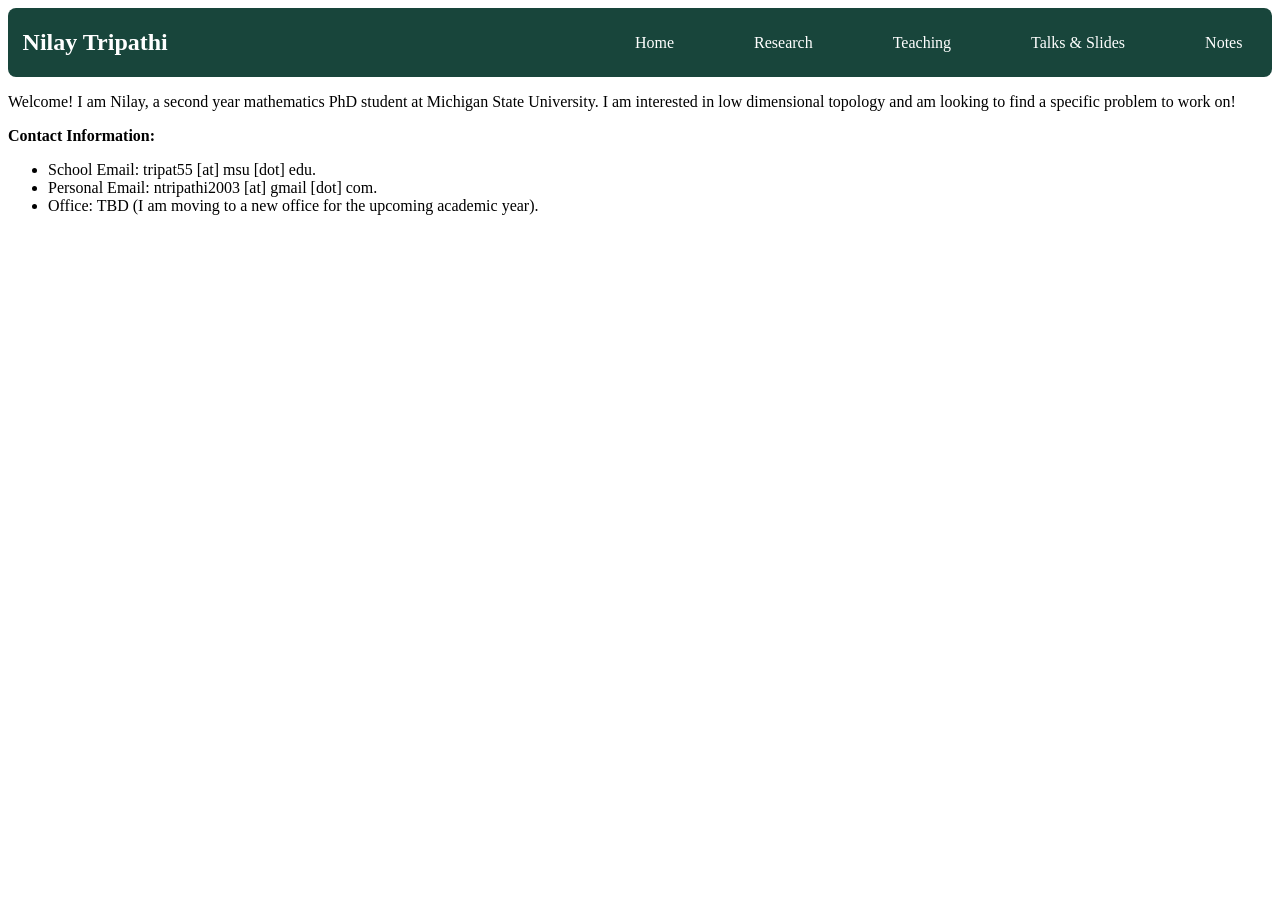
==== index.html @ 83e59fb4 "Rework website" ====
<!DOCTYPE html>
<html lang="en">
    <head>
        <meta charset="UTF-8">
        <meta name="viewport" content="width=device-width, initial-scale=1.0"> 
        <title>Nilay Tripathi | Home</title>

        <link rel="stylesheet" href="css/main.css">
    </head>
    <body>
        <div id="header"></div>

        <main>
            <p>Welcome! I am Nilay, a second year mathematics PhD student at Michigan State University. I am interested in low dimensional topology and am looking to find a specific problem to work on! </p>

            <div id="home-contact-info">
                <p><b>Contact Information:</b></p>
                <ul>
                    <li>School Email: tripat55 [at] msu [dot] edu.</li>
                    <li>Personal Email: ntripathi2003 [at] gmail [dot] com.</li>
                    <li>Office: TBD (I am moving to a new office for the upcoming academic year).</li>
                </ul>
            </div>
        </main>

        <script src="/scripts/header.js"></script>
    </body>
</html>
---- css/main.css ----
@import 'layout.css';
@import 'accordion.css';
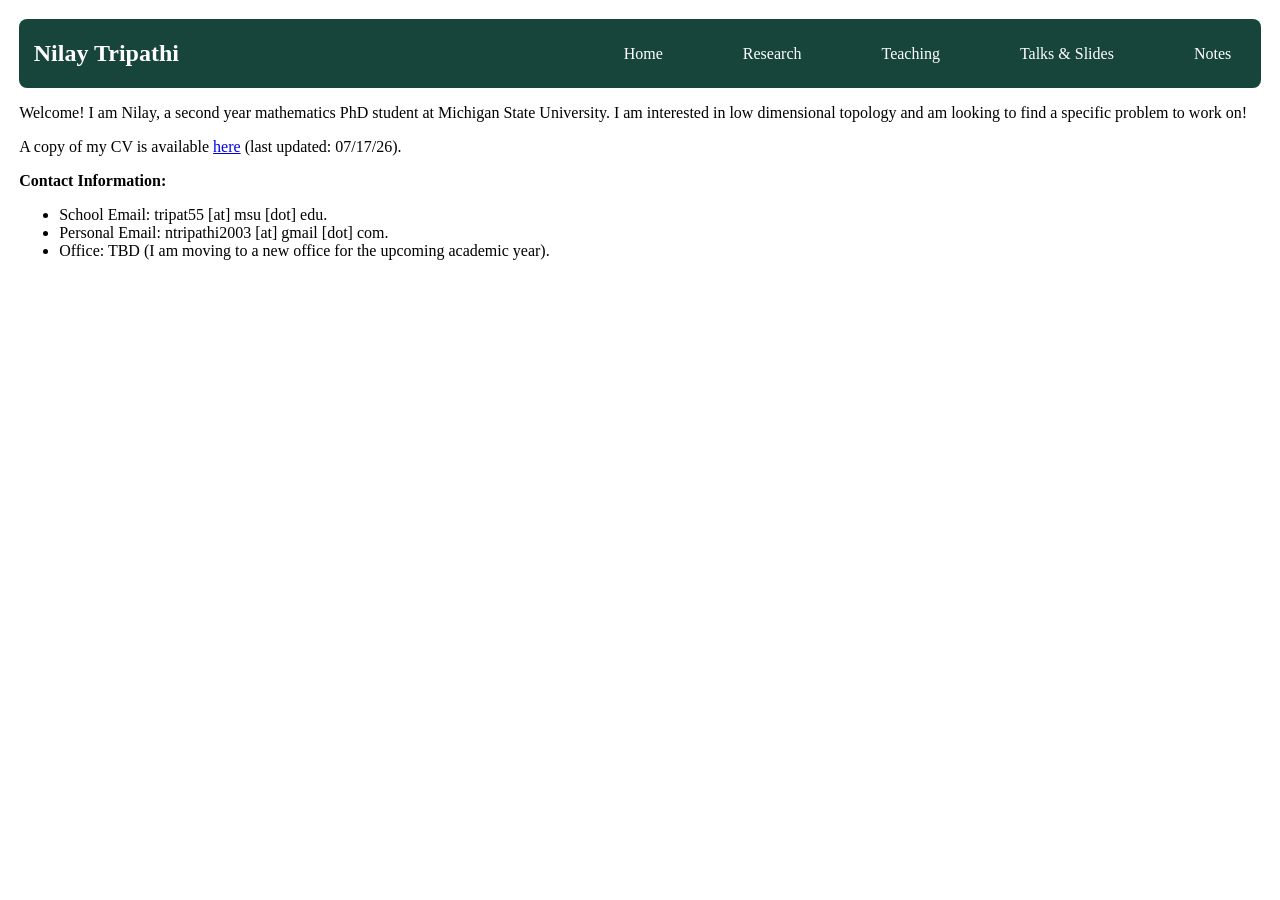
==== commit a6ff3aea: "Add CV and notes page" ====
--- a/index.html
+++ b/index.html
@@ -5,7 +5,7 @@
         <meta name="viewport" content="width=device-width, initial-scale=1.0"> 
         <title>Nilay Tripathi | Home</title>
 
-        <link rel="stylesheet" href="css/main.css">
+        <link rel="stylesheet" href="/css/main.css">
     </head>
     <body>
         <div id="header"></div>
@@ -13,6 +13,9 @@
         <main>
             <p>Welcome! I am Nilay, a second year mathematics PhD student at Michigan State University. I am interested in low dimensional topology and am looking to find a specific problem to work on! </p>
 
+            <div id="cv">
+                A copy of my CV is available <a href="/assets/docs/cv.pdf" target="_blank">here</a> (last updated: 07/17/26).
+            </div>
             <div id="home-contact-info">
                 <p><b>Contact Information:</b></p>
                 <ul>
--- a/css/main.css
+++ b/css/main.css
@@ -1,2 +1,6 @@
 @import 'layout.css';
 @import 'accordion.css';
+
+body {
+    margin: 0.2in;
+}
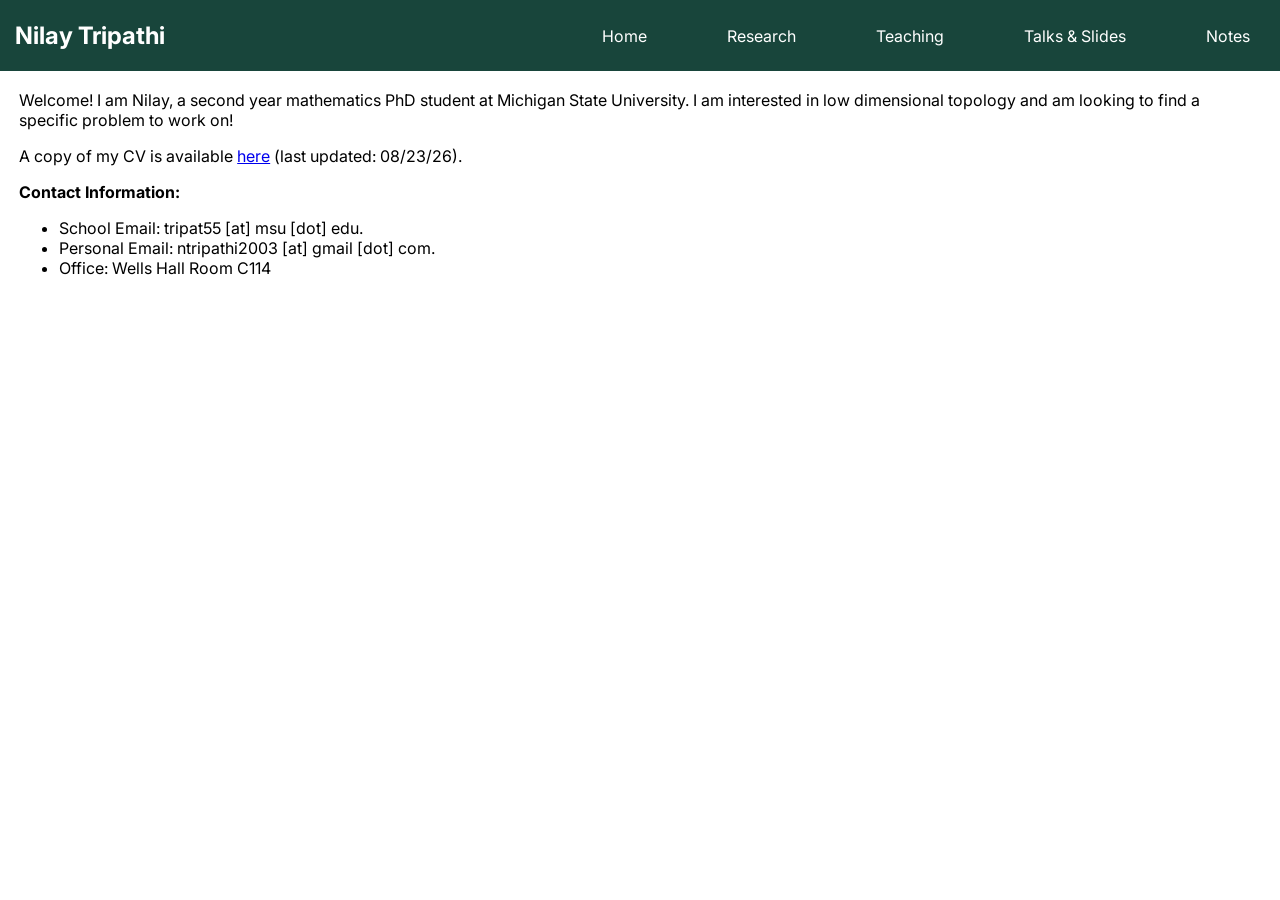
==== commit 7f2f9565: "Update CV and office" ====
--- a/index.html
+++ b/index.html
@@ -14,14 +14,14 @@
             <p>Welcome! I am Nilay, a second year mathematics PhD student at Michigan State University. I am interested in low dimensional topology and am looking to find a specific problem to work on! </p>
 
             <div id="cv">
-                A copy of my CV is available <a href="/assets/docs/cv.pdf" target="_blank">here</a> (last updated: 07/17/26).
+                A copy of my CV is available <a href="/assets/docs/cv.pdf" target="_blank">here</a> (last updated: 08/23/26).
             </div>
             <div id="home-contact-info">
                 <p><b>Contact Information:</b></p>
                 <ul>
                     <li>School Email: tripat55 [at] msu [dot] edu.</li>
                     <li>Personal Email: ntripathi2003 [at] gmail [dot] com.</li>
-                    <li>Office: TBD (I am moving to a new office for the upcoming academic year).</li>
+                    <li>Office: Wells Hall Room C114</li>
                 </ul>
             </div>
         </main>
--- a/css/main.css
+++ b/css/main.css
@@ -1,6 +1,12 @@
 @import 'layout.css';
 @import 'accordion.css';
+@import 'fonts.css';
 
 body {
+    margin: 0;
+    font-family: "Inter";
+}
+
+main {
     margin: 0.2in;
 }
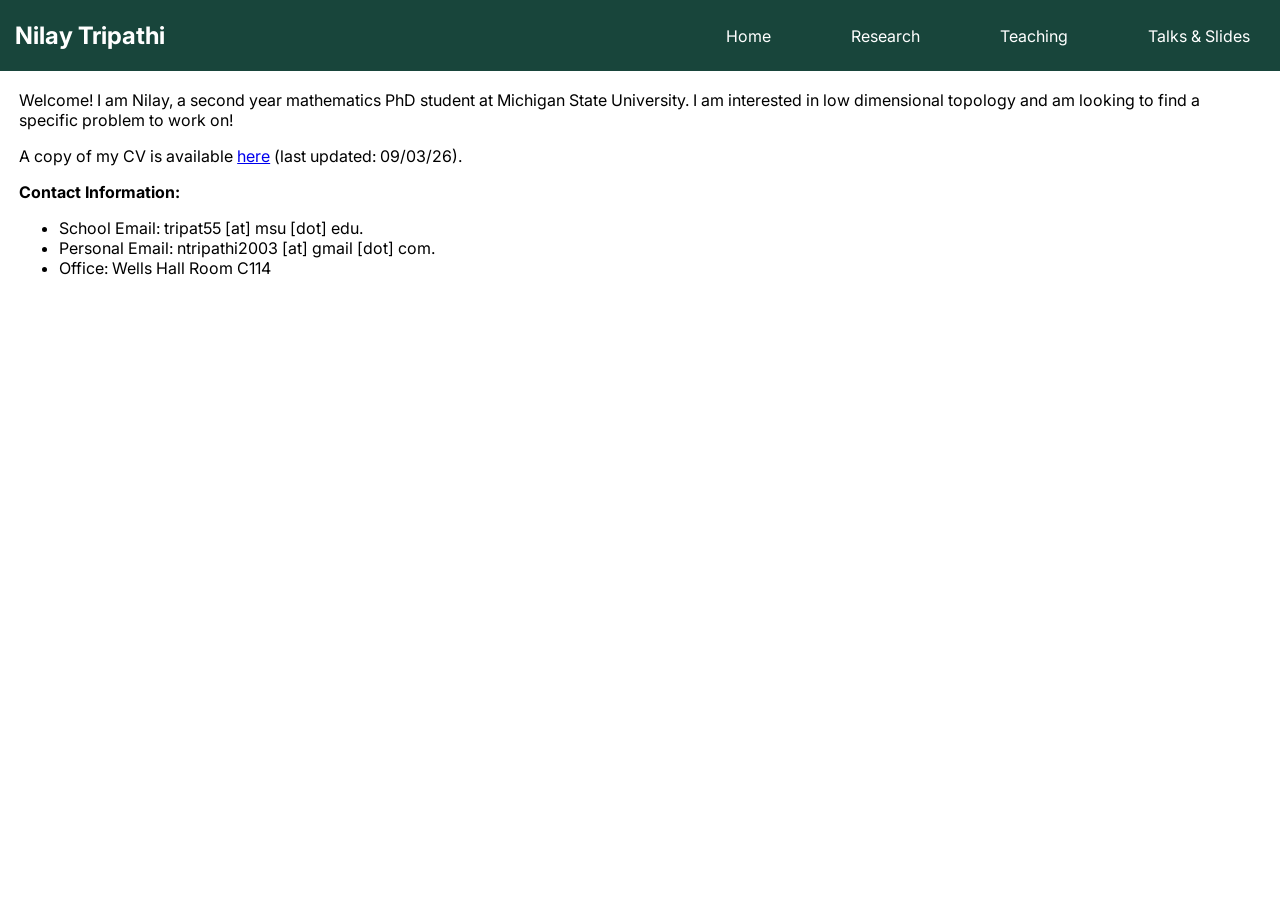
==== commit 102df1ad: "Update teaching (MLC supervisor)" ====
--- a/index.html
+++ b/index.html
@@ -14,7 +14,7 @@
             <p>Welcome! I am Nilay, a second year mathematics PhD student at Michigan State University. I am interested in low dimensional topology and am looking to find a specific problem to work on! </p>
 
             <div id="cv">
-                A copy of my CV is available <a href="/assets/docs/cv.pdf" target="_blank">here</a> (last updated: 08/23/26).
+                A copy of my CV is available <a href="/assets/docs/cv.pdf" target="_blank">here</a> (last updated: 09/03/26).
             </div>
             <div id="home-contact-info">
                 <p><b>Contact Information:</b></p>
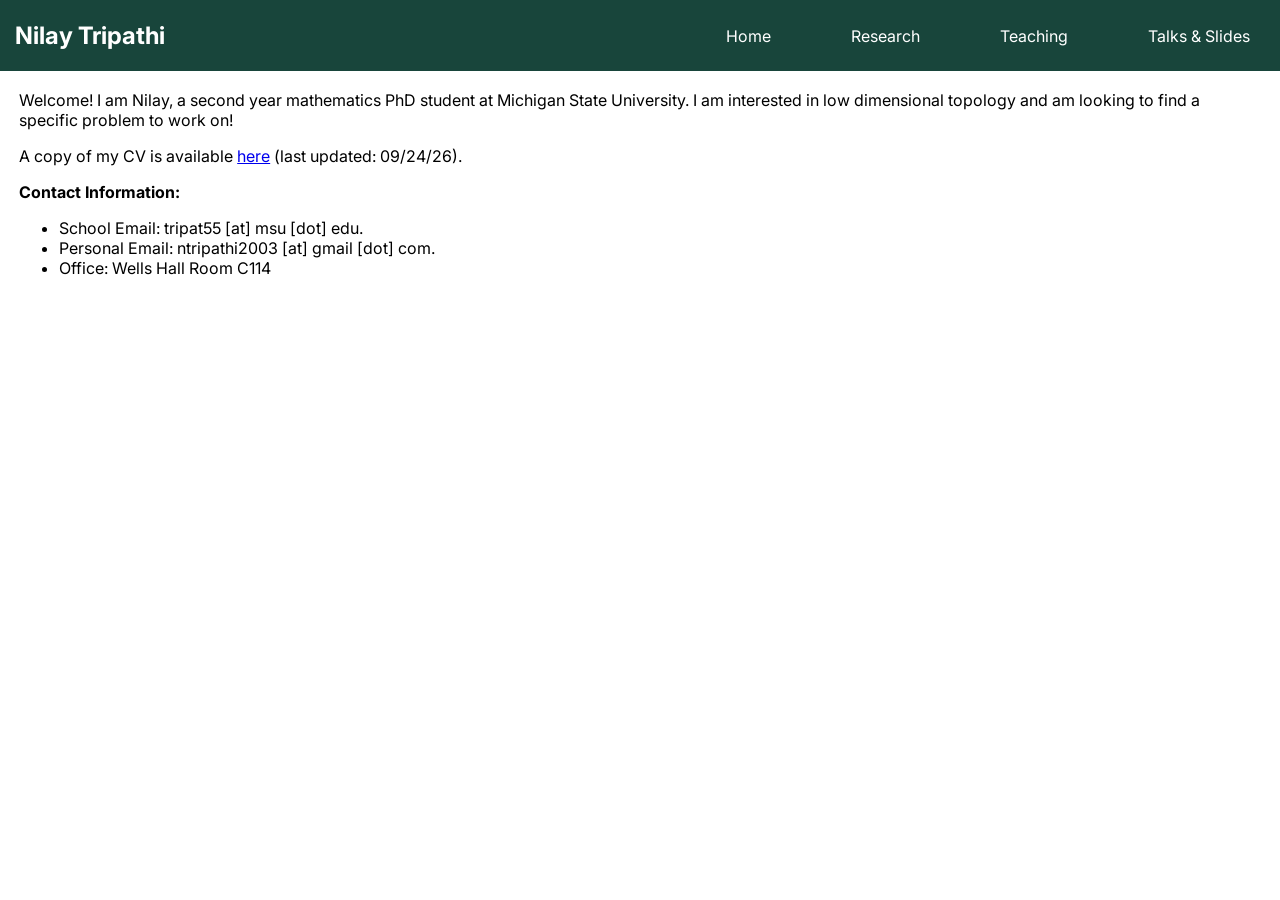
==== commit c8b6eb4a: "Add new CV" ====
--- a/index.html
+++ b/index.html
@@ -14,7 +14,7 @@
             <p>Welcome! I am Nilay, a second year mathematics PhD student at Michigan State University. I am interested in low dimensional topology and am looking to find a specific problem to work on! </p>
 
             <div id="cv">
-                A copy of my CV is available <a href="/assets/docs/cv.pdf" target="_blank">here</a> (last updated: 09/03/26).
+                A copy of my CV is available <a href="/assets/docs/cv.pdf" target="_blank">here</a> (last updated: 09/24/26).
             </div>
             <div id="home-contact-info">
                 <p><b>Contact Information:</b></p>
